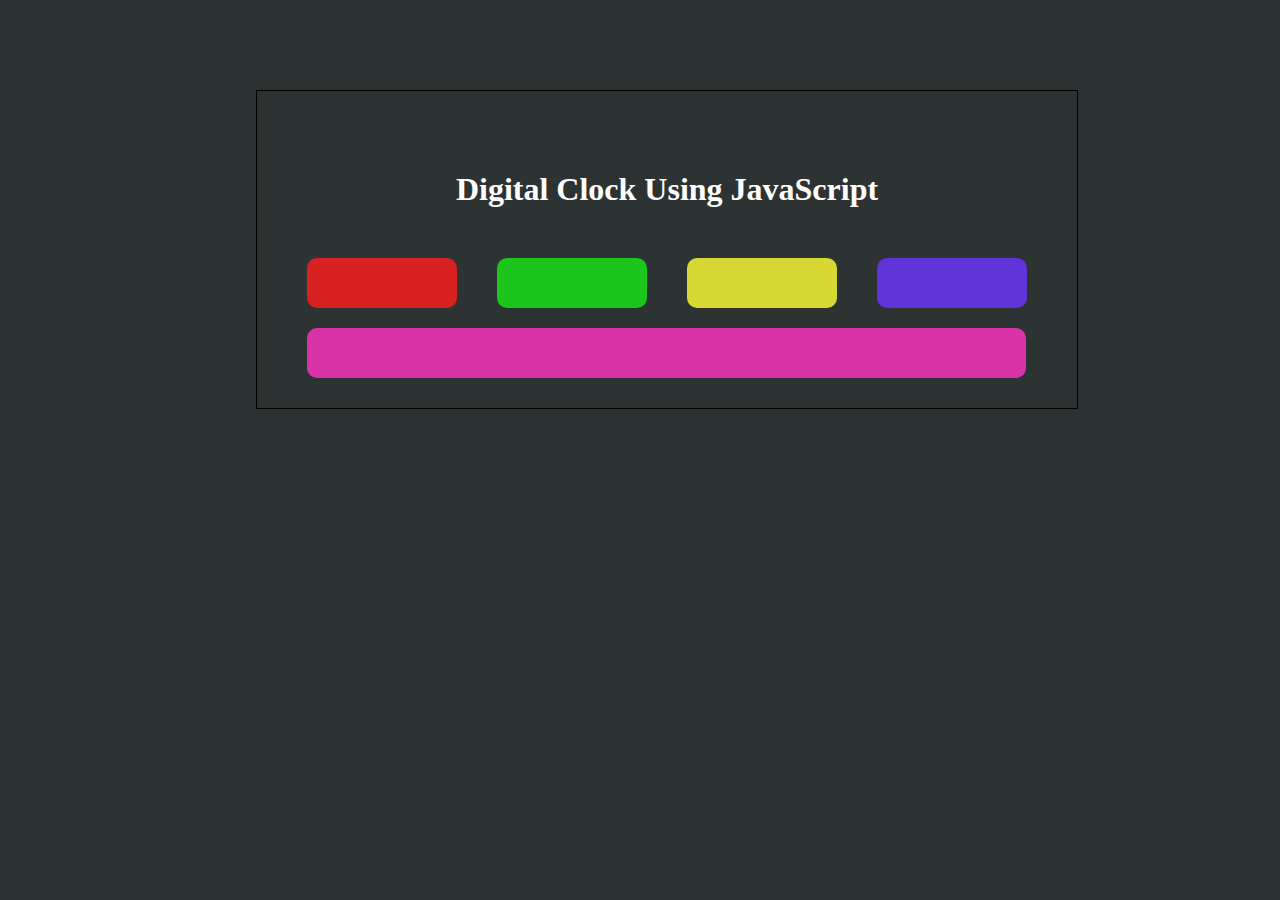
==== index.html @ 6ab1ad44 "Rename clock.html to index.html" ====
<!DOCTYPE html>
<html lang="en">
<head>
    <meta charset="UTF-8">
    <meta http-equiv="X-UA-Compatible" content="IE=edge">
    <meta name="viewport" content="width=device-width, initial-scale=1.0">
    <link rel="stylesheet" href="clock.css">
    <title>Clock</title>
</head>
<body>
    <div class="container">
        <h1>Digital Clock Using JavaScript</h1>
        <div class="sub-cont hh">
            <span id="hour"></span>
        </div>
        <div class="sub-cont mm">
            <span id="min"></span>
        </div>
        <div class="sub-cont ss">
            <span id="sec"></span>
        </div>
        <div class="sub-cont ses">
            <span id="ses"></span>
        </div><br>
        <div class="sub-cont date">
            <span id="date"></span>
        </div>
    </div>

    <script>
        let hour = document.getElementById('hour');
        let min = document.getElementById('min');
        let sec = document.getElementById('sec');
        let session = document.getElementById('ses');
        let dt = document.getElementById('date');

        function monthName(mn) {
            mlist = [ "January", "February", "March", "April", "May", "June", "July", "August", "September", "October", "November", "December" ];
            return mlist[mn.getMonth()];
        }
        function dayName(dn) {
            dlist = [ "Sunday", "Monday", "Tuesday", "Wednesday", "Thursday", "Friday" , "Saturday"];
            return dlist[dn.getDay()];
        }

        setInterval(() => {
            let date = new Date();
            let hh = date.getHours();
            let mm = date.getMinutes();
            let ss = date.getSeconds();
            let ses = "AM";
            let flag = 0;
            let today = date.getDate() + " " + monthName(date) + " " + 
            date.getFullYear() + " ( " + dayName(date) + " )";

            if(hh == 0){
                hh = 12;
                flag = 1;
            }

            if(hh >= 12 && flag==0){
                ses = "PM";
            }
            if(hh > 12 && flag==0){
                hh -= 12;
            }

            hh = (hh<10) ? "0" + hh : hh;
            mm = (mm<10) ? "0" + mm : mm;
            ss = (ss<10) ? "0" + ss : ss;

            hour.innerText = hh;
            min.innerText = mm;
            sec.innerText = ss;
            session.innerText = ses;
            dt.innerText = today;
        }, 1000);
    </script>
</body>
</html>
---- clock.css ----
*{
    margin: 0;
    padding: 0;
}
body{
    background-color: rgb(45, 51, 51);
}
.container{
    position: absolute;
    top: 10%;
    left: 20%;
    padding: 30px;
    border: 1px solid black;
}
h1{
    margin: 50px;
    text-align: center;
    color: white;
}
.sub-cont{
    /* border: 1px solid black; */
    padding: 25px;
    width: 100px;
    border-radius: 10px;
    float: left;
    margin: 0px 20px;
    text-align: center;
    font-size: 30px;
    font-weight: bold;
    color: whitesmoke;
}
.hh{
    background-color: rgb(216, 33, 33);
}
.mm{
    background-color: rgb(27, 197, 27);
}
.ss{
    background-color: rgb(216, 216, 52);
}
.ses{
    background-color: rgb(96, 52, 216);
}
.date{
    width : 88%;
    margin-top: 20px;
    background-color: rgb(216, 52, 167);
}

@media screen and (max-width : 500px){
    .container{
        top : 17%;
        left: 0;
        padding-left: 50px;
    }
    h1{
        font-size: 25px;
        margin: 25px;
    }
    .sub-cont{
        width: auto;
        margin: 10px;
        padding: 12px;
        font-size: 20px;
    }
}

@media screen and (max-width : 1000px) and (min-width: 501px){
    .container{
        top : 20%;
        left: 17%;
        padding-left: 45px;
    }
    h1{
        font-size: 30px;
        margin: 25px;
    }
    .sub-cont{
        width: auto;
        margin: 25px;
        padding: 20px;
        font-size: 25px;
    }
    .date{
        width : 82%;
        margin-top: 20px;
        background-color: rgb(216, 52, 167);
    }
}
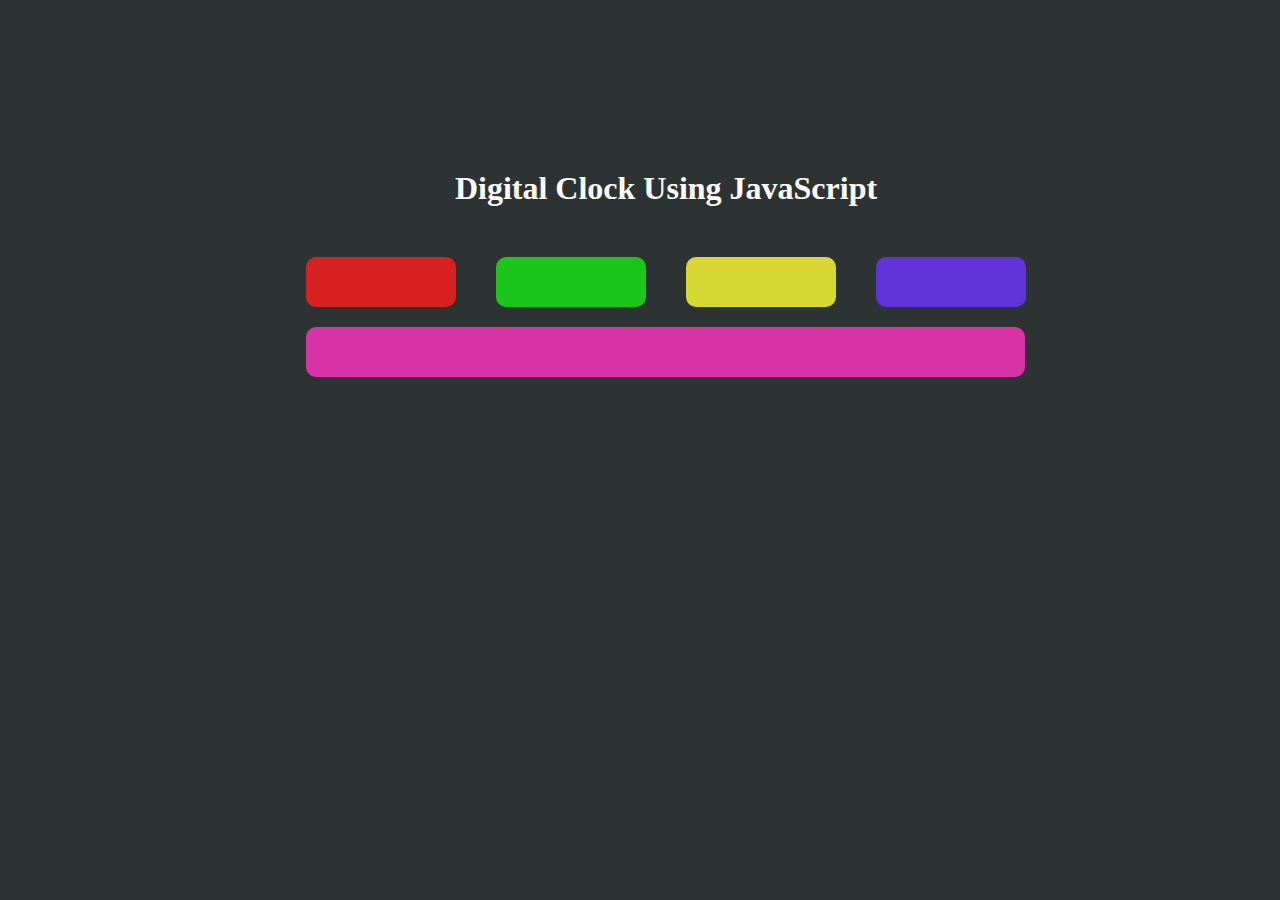
==== commit 1ae57e00: "Update index.html" ====
--- a/index.html
+++ b/index.html
@@ -51,7 +51,7 @@
             let ses = "AM";
             let flag = 0;
             let today = date.getDate() + " " + monthName(date) + " " + 
-            date.getFullYear() + " ( " + dayName(date) + " )";
+            date.getFullYear() + " <br>( " + dayName(date) + " )";
 
             if(hh == 0){
                 hh = 12;
--- a/clock.css
+++ b/clock.css
@@ -10,7 +10,6 @@
     top: 10%;
     left: 20%;
     padding: 30px;
-    border: 1px solid black;
 }
 h1{
     margin: 50px;
